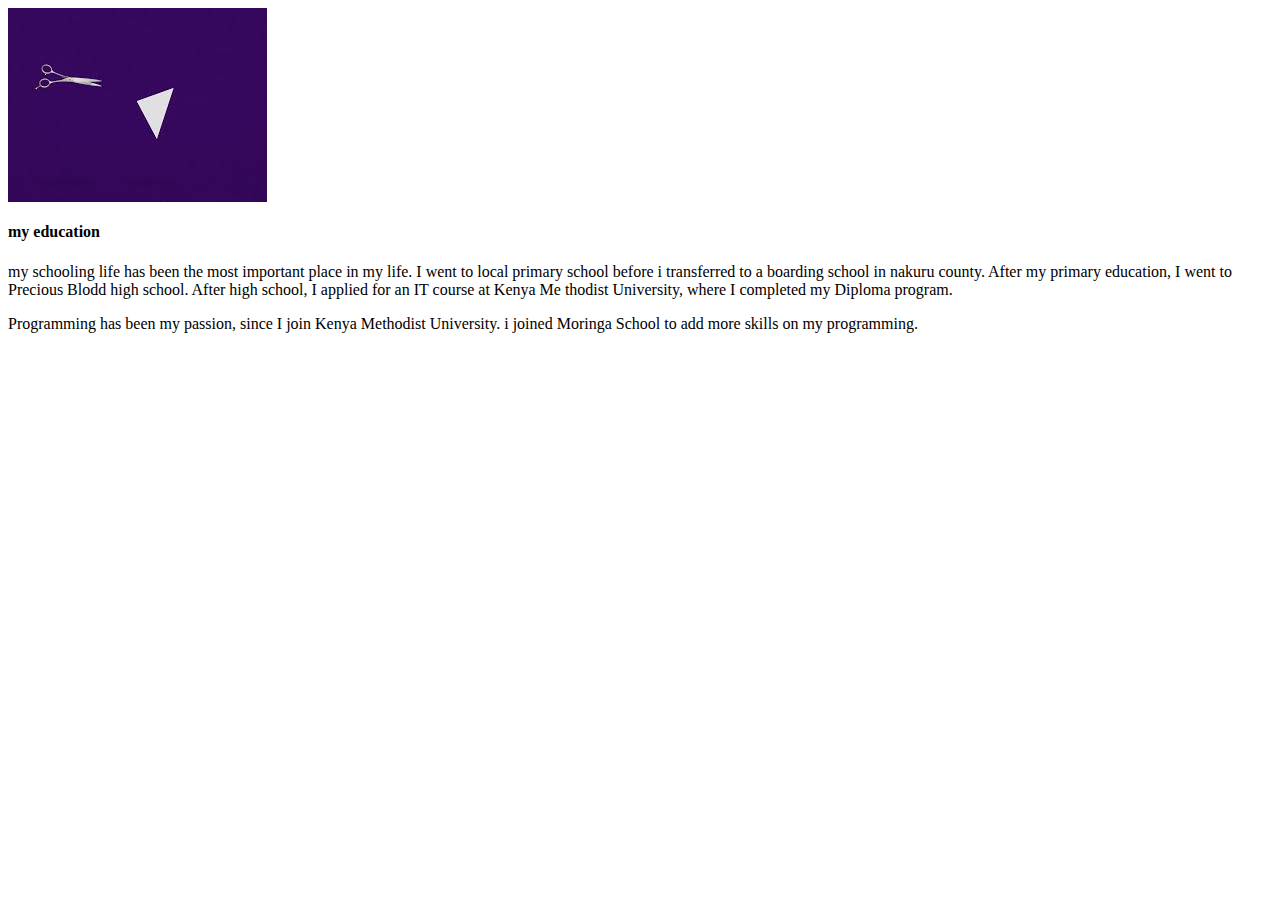
==== aboutme.html @ a451d7a7 "my css work" ====
<html lang="en">
<head>
    <meta charset="UTF-8">
    <meta name="viewport" content="width=device-width, initial-scale=1.0">
    <title>Document</title>
</head>
<body>
    <img src="images/images.jpeg" alt="">
    <h4>my education</h4>
<p> my schooling life has been the most important place in my life.
    I went to local primary school before i transferred to a boarding school in nakuru county.
    After my primary education, I went to Precious Blodd high school. After high school, I applied for an IT course at Kenya Me thodist University, where I completed my Diploma program.
</p>
<p>Programming has been my passion, since I join Kenya Methodist University.
i joined Moringa School to add more skills on my programming.
</p>
</body>
</html>
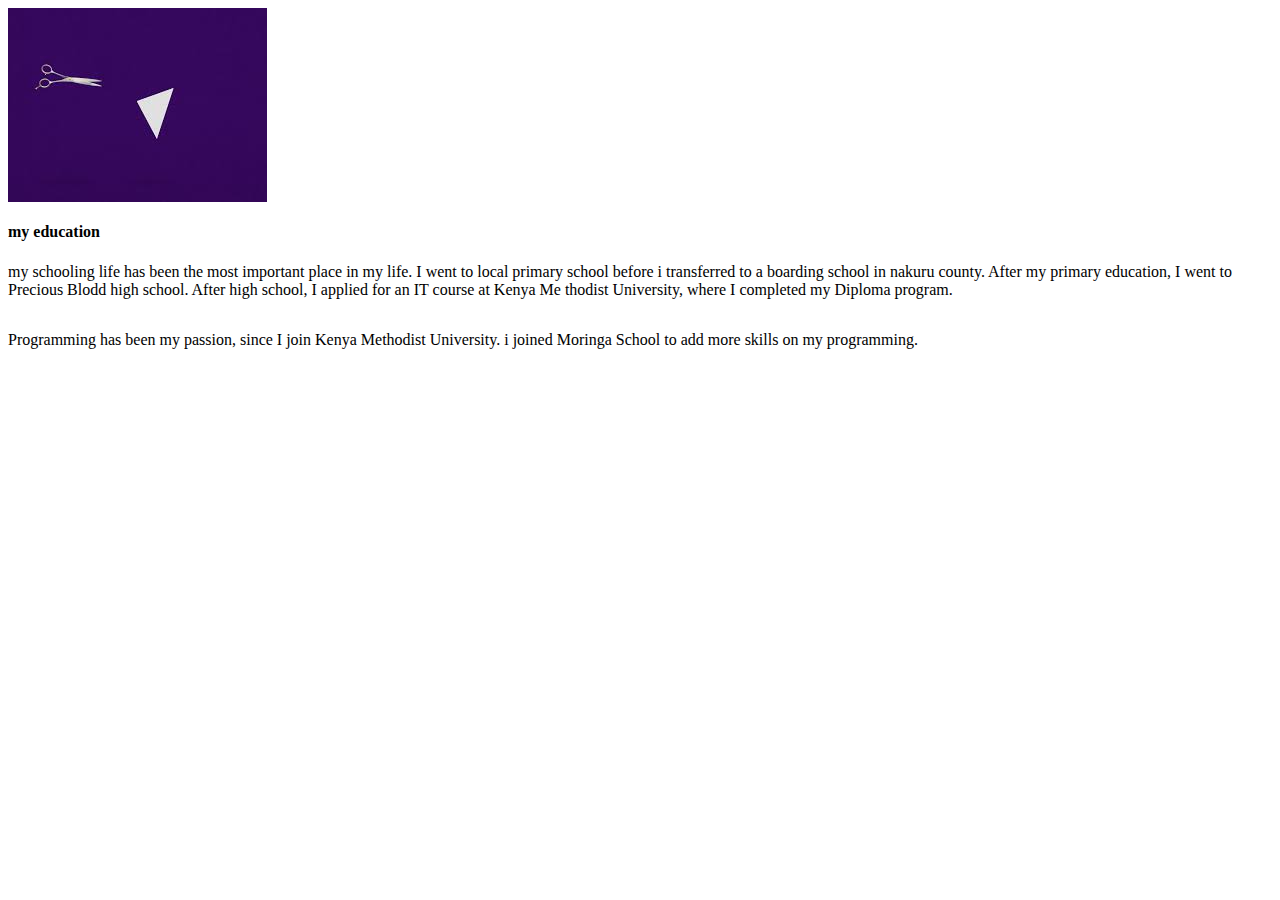
==== commit f2c8f1f5: "added an image" ====
--- a/aboutme.html
+++ b/aboutme.html
@@ -11,6 +11,7 @@
     I went to local primary school before i transferred to a boarding school in nakuru county.
     After my primary education, I went to Precious Blodd high school. After high school, I applied for an IT course at Kenya Me thodist University, where I completed my Diploma program.
 </p>
+<img src="/images/component (2).png" alt="">
 <p>Programming has been my passion, since I join Kenya Methodist University.
 i joined Moringa School to add more skills on my programming.
 </p>
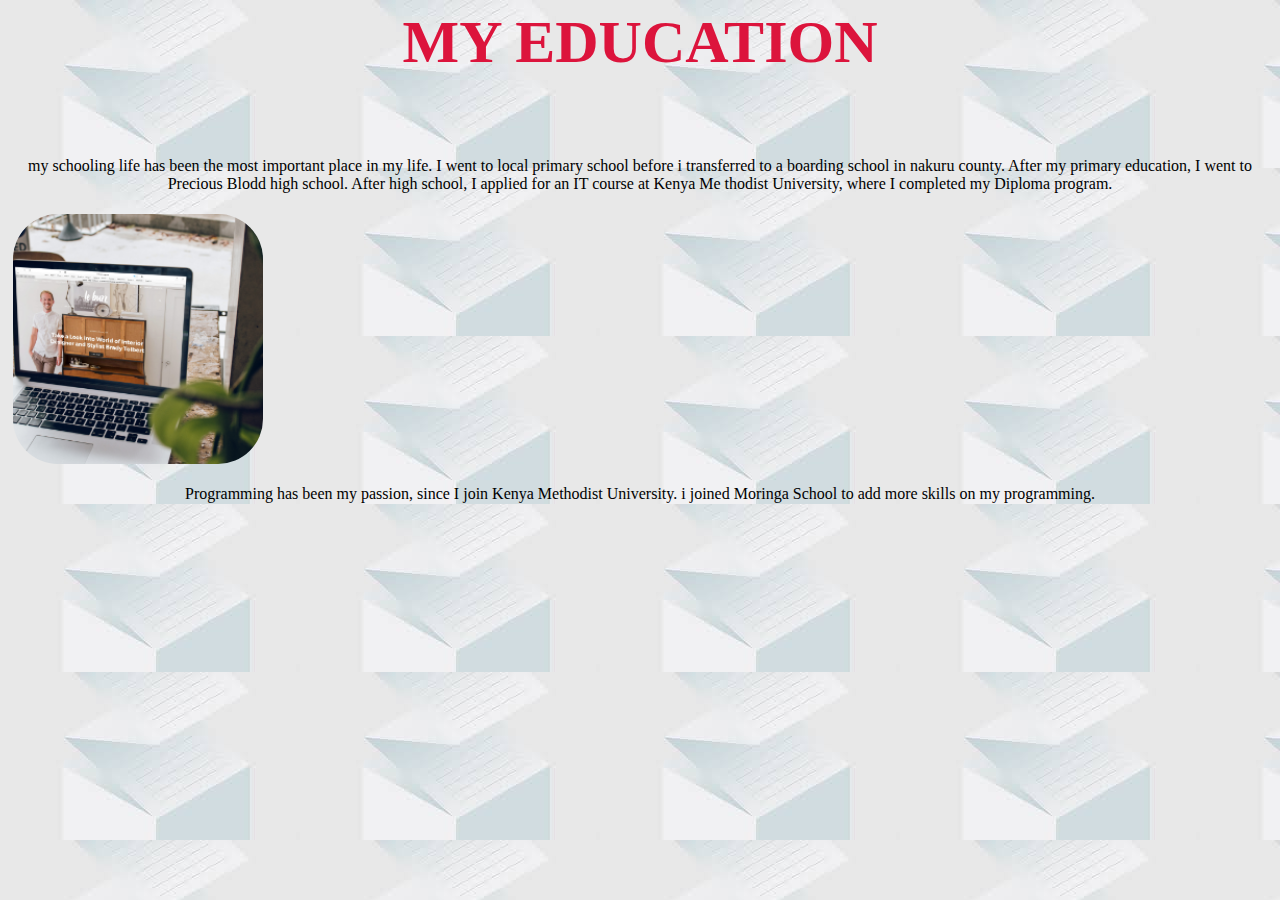
==== commit bac93021: "changed my heading style" ====
--- a/aboutme.html
+++ b/aboutme.html
@@ -3,16 +3,17 @@
     <meta charset="UTF-8">
     <meta name="viewport" content="width=device-width, initial-scale=1.0">
     <title>Document</title>
+    <link rel="stylesheet" href="css/style.css">
 </head>
 <body>
-    <img src="images/images.jpeg" alt="">
-    <h4>my education</h4>
-<p> my schooling life has been the most important place in my life.
+    
+    <h4>MY EDUCATION</h4>
+<p class="column"> my schooling life has been the most important place in my life.
     I went to local primary school before i transferred to a boarding school in nakuru county.
     After my primary education, I went to Precious Blodd high school. After high school, I applied for an IT course at Kenya Me thodist University, where I completed my Diploma program.
 </p>
-<img src="/images/component (2).png" alt="">
-<p>Programming has been my passion, since I join Kenya Methodist University.
+<img src="images/component (3).png" alt="">
+<p class="column">Programming has been my passion, since I join Kenya Methodist University.
 i joined Moringa School to add more skills on my programming.
 </p>
 </body>
--- a/css/style.css
+++ b/css/style.css
@@ -0,0 +1,40 @@
+ body
+{
+    background-image: url(/images/download\ \(1\).jpeg);
+
+}
+h1{
+    font-style: italic;
+    text-decoration: cornsilk;
+    text-align: center;
+}
+.head {
+    text-align: center;
+    font-size: 40px;
+    font-style: normal;
+    text-shadow: crimson;
+
+    
+}
+img{
+    display: block;
+    border-radius: 50px;
+    padding: 5px;
+    width: 250px;
+
+}
+.important {
+    text-align: justify;
+    display: block;
+    position: relative;
+   
+}
+h4{
+    color: crimson;
+    font-size: 60px;
+    text-align: center;
+}
+.column {
+    
+    text-align: center;
+}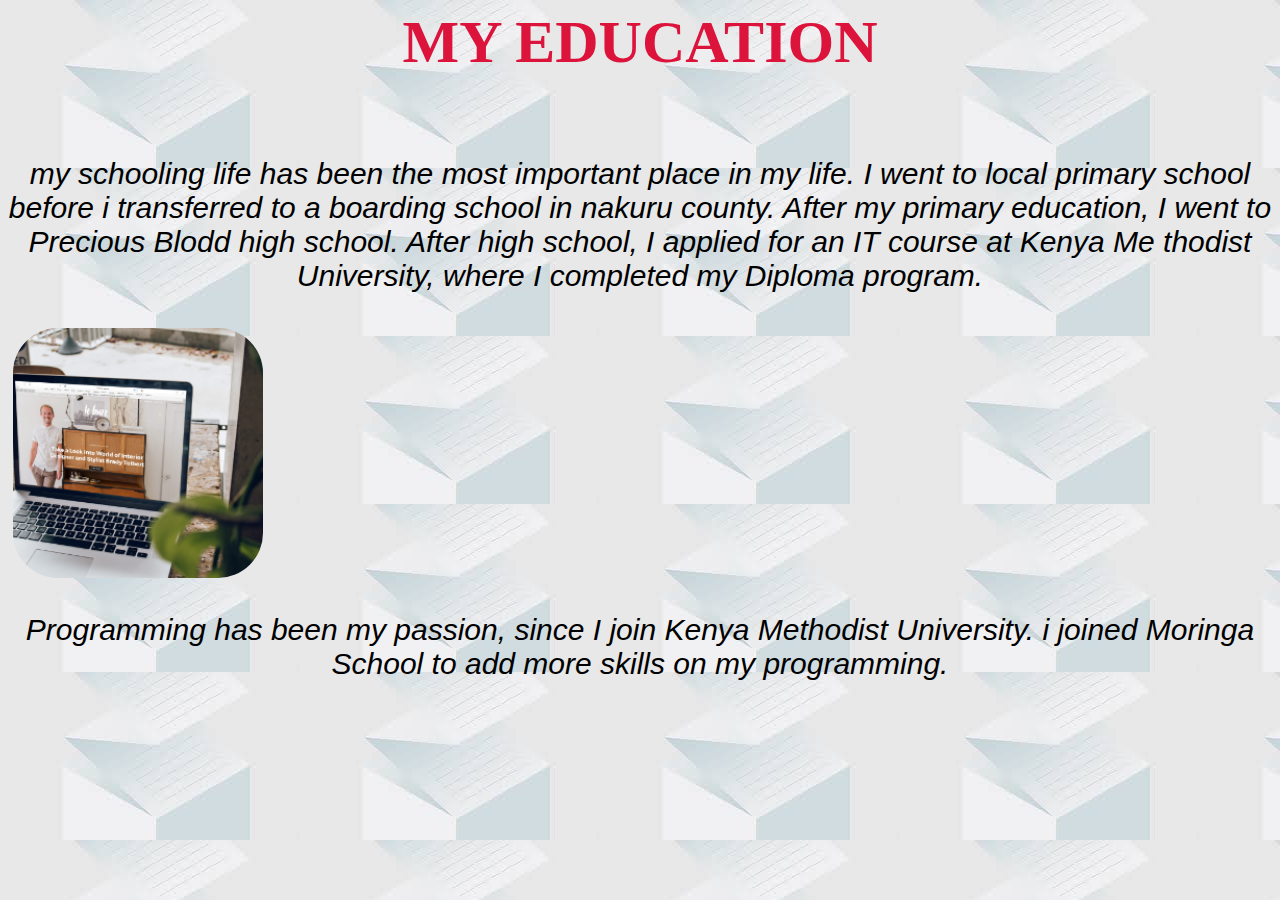
==== commit 05e08bb5: "added an image" ====
--- a/aboutme.html
+++ b/aboutme.html
@@ -12,6 +12,7 @@
     I went to local primary school before i transferred to a boarding school in nakuru county.
     After my primary education, I went to Precious Blodd high school. After high school, I applied for an IT course at Kenya Me thodist University, where I completed my Diploma program.
 </p>
+
 <img src="images/component (3).png" alt="">
 <p class="column">Programming has been my passion, since I join Kenya Methodist University.
 i joined Moringa School to add more skills on my programming.
--- a/css/style.css
+++ b/css/style.css
@@ -7,6 +7,16 @@
     font-style: italic;
     text-decoration: cornsilk;
     text-align: center;
+    color: black;
+}
+.projects {
+    text-align: center;
+    font-size: 40px;
+    color: cadetblue;
+}
+.my--projects {
+    text-align: center;
+    display: ;
 }
 .head {
     text-align: center;
@@ -23,6 +33,12 @@
     width: 250px;
 
 }
+.mine {
+    display: block;
+  margin-left: auto;
+  margin-right: auto;
+  width: 50%;
+}
 .important {
     text-align: justify;
     display: block;
@@ -34,7 +50,15 @@
     font-size: 60px;
     text-align: center;
 }
+#list {
+    color: crimson;
+    font-size: 30px;
+    font-family: Verdana, Geneva, Tahoma, sans-serif;
+}
 .column {
     
     text-align: center;
+    font-size: 30px;
+    font-style: italic;
+    font-family: sans-serif;
 }